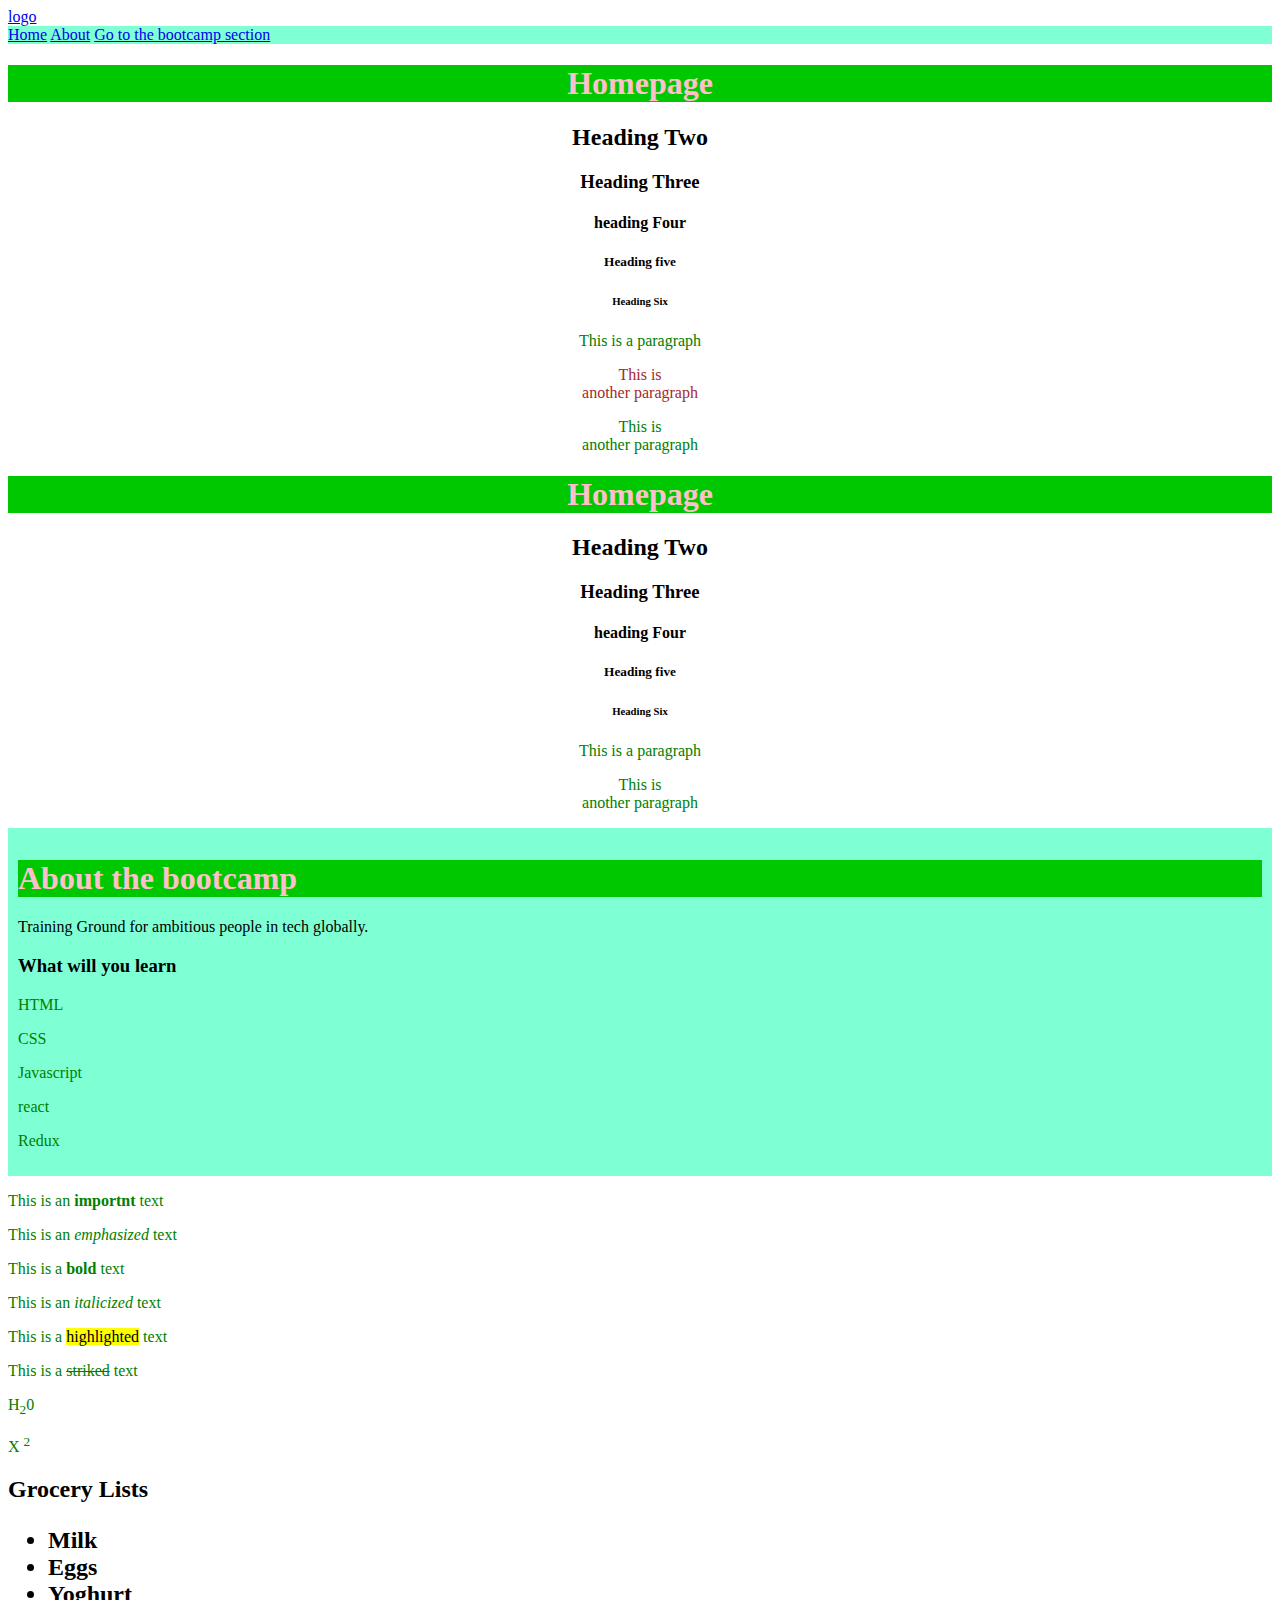
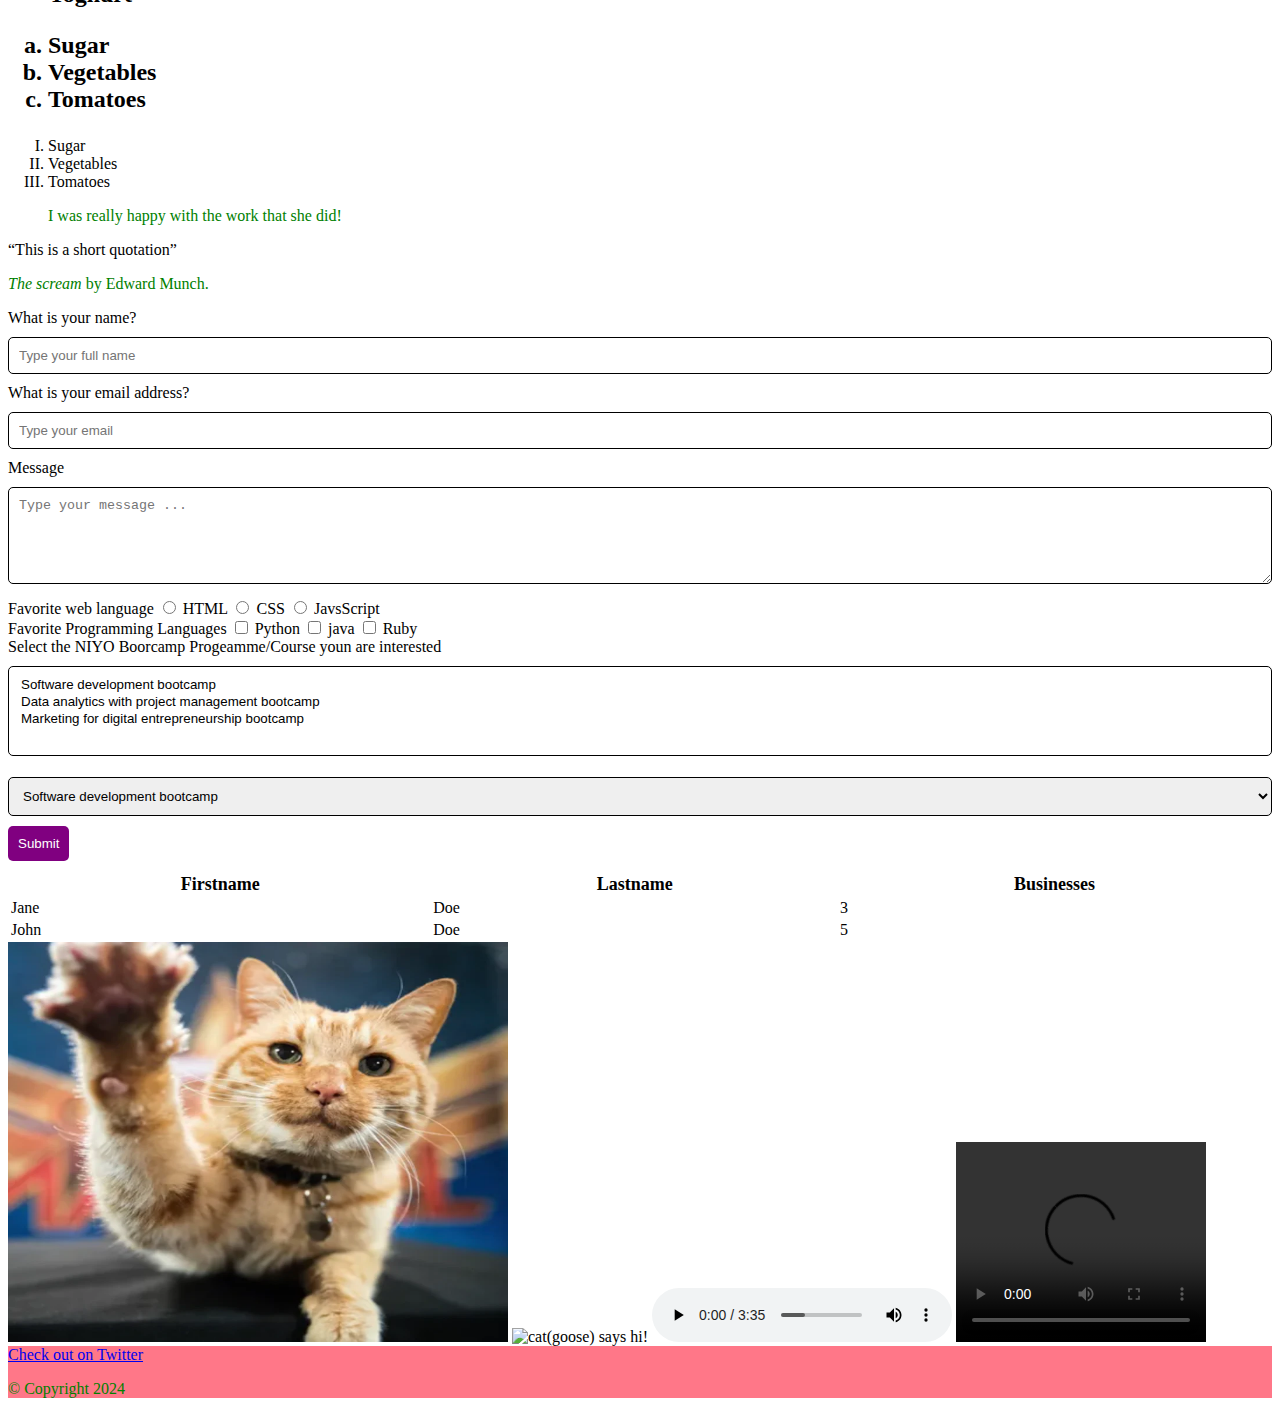
==== index.html @ 503fc35b "project files added" ====
<!DOCTYPE html>
<!-- this tells the browser which version of HTML to use in rendering the page --></this>
<html lang="en">
    <head>
        <meta charset="ut f-8">
        <!-- this refers to a self-closing tag -->
        <meta name="description" contect="learning HTML" />
        <meta name="keywoard" content="HTML, frontend development, developer" />
        <meta name="viewpoint" content="width=device-width, initial-scale+1.0" />
        <meta name="author" content="siwen yang" />
        <title>Homepage</title>
        <!-- link to the external stylesheet (applies to all pages)-->
        <link rel="stylesheet" href="style.css" />
        <!-- internal stylesheet (applies to this page alone)-->

        <style>
            p {
                color: green
            }

        </style>
    </head>
    <body>
        <header>
            <!-- this shows the logo-->
            <a href="index.html">logo</a>

            <!-- navigation section-->
            <nav>
                <a href="index.html">Home</a>
                <a href="about.html">About</a>
                <a href="#about-bootcamp">Go to the bootcamp section</a>
                
            </nav>
        </header>
        <main>
        
         <section class="text-center"><!-- this is container-->
            <div>
                <h1>Homepage</h1><!-- largest and most important heading element-->
                <h2> Heading Two</h2>
                <h3>Heading Three</h3>
                <h4>heading Four</h4>
                <h5>Heading five</h5>
                <h6>Heading Six</h6><!-- smallest and least important heading-->
            </div>
            <p>This is a paragraph</p>
            <p style="color: brown">
                This is  <br />
                another paragraph

            </p>

            <p>
                This is <br /> another paragraph
            </p>
            
           
        </section>
        <section class="text-center">
            <h1>Homepage</h1><!-- largest and most important heading element-->
            <h2> Heading Two</h2>
            <h3>Heading Three</h3>
            <h4>heading Four</h4>
            <h5>Heading five</h5>
            <h6>Heading Six</h6><!-- smallest and least important heading-->
            <p>This is a paragraph</p>

            <p>
                This is <br /> another paragraph
            </p>
        </section>

        <section id="about-bootcamp">
            <h1>About the bootcamp</h1>

                Training Ground for ambitious people in <span>tech</span> globally.
            </p>
            <h3>What will you learn</h3>
            <p>HTML</p>
            <P>CSS</P>
            <P>Javascript</P>
            <p>react</p>
            <p>Redux</p>
        </section>
        <p>This is an <strong>importnt</strong> text</p>
        <p>This is an <em>emphasized</em> text</p>
        <p>This is a <b>bold</b> text</p>
        <p>This is an <i>italicized</i> text</p>
        <p>This is a <mark>highlighted</mark> text</p>
        <p>This is a <del>striked</del> text</p>
        <p>H<sub>2</sub>0</p>
        <p>X <sup>2</sup></p>
        <div>
            <h2>Grocery Lists
            <ul>
                <li>Milk</li>
                <li>Eggs</li>
                <li>Yoghurt</li>
            </ul>

            <ol type="a">
                <li>Sugar</li>
                <li>Vegetables</li>
                <li>Tomatoes</li>
            </ol>
            </h2>
        </div>

        <div>
            <ol type="I">
              <li>Sugar</li>
              <li>Vegetables</li>
              <li>Tomatoes</li>
            </ol>
          </div>

        <blockquote cite="https://facebook.com/mybiz/review1">
            <p>
                I was really happy with the work that she did!
            </p>
        </blockquote>
        <q>This is a short quotation</q>
        <p><cite>The scream</cite> by Edward Munch.</p>
        <form>
            <div>
                <label for="fullname">What is your name?</label>
                <input 
                    type="text"
                    id="fullname" class="form-element"
                    name="fullname"
                    placeholder="Type your full name"
                    required
                />
            </div>
            
            <div>
                <label for="emailaddress">What is your email address?</label>
                <input type="email"
                id="emailaddress" class="form-element"
                name="emailaddress"
                placeholder="Type your email"
                required
            />
            </div>
            <div>
                <label for="message">Message</label>
                <textarea
                  id="message" class="form-element"
                  name="message"
                  placeholder="Type your message ..."
                  rows="5"
                ></textarea>
            </div>
            <div>
                <label>Favorite web language</label>
                <input type="radio" id="HTML" name="fav_language" value="HTML"/>
                <label for="html">HTML</label>
                <input type="radio" id="CSS" name="fav_language" value="CSS"/>
                <label for="CSS">CSS</label>
                <input type="radio" id="html" name="fav_language" value="Javascript"/>
                <label for="JavsScript">JavsScript</label>
            </div>
            <div>
                <label>Favorite Programming Languages</label>
                <input type="checkbox" id="python" name="fav_programming_lang_1" value="python">
                <label for="python">Python</label>
                <input type="checkbox" id="java" name="fav_programming_lang_2" value="java">
                <label for="java">java</label>
                <input type="checkbox" id="ruby" name="fav_programming_lang_3" value="ruby">
                <label for="Ruby">Ruby</label>
            </div>
            <div>
                <label for="bootcamp">
                    Select the NIYO Boorcamp Progeamme/Course youn are interested
                </label>
                <select name="bootcamps" id="bootcamps" class="form-element" multiple>
                    <option value="software">Software development bootcamp</option>
                    <option value="data_analytics">
                        Data analytics with project management bootcamp
                    </option>
                    <option value="marketing">
                        Marketing for digital entrepreneurship bootcamp
                    </option>
                </select>
                <select name="bootcamps" id="bootcamps" class="form-element">
                    <option value="software">Software development bootcamp</option>
                    <option value="data_analytics">
                        Data analytics with project management bootcamp
                    </option>
                    <option value="marketing">
                        Marketing for digital entrepreneurship bootcamp
                    </option>
                </select>
            </div>
            <!--submit button using an input element -->
            <!-- <input type"submit" value="Submit" />-->

            <button type="submit">Submit</button>
        </form>
        <table>
            <tr>
                <th>Firstname</th>
                <th>Lastname</th>
                <th>Businesses</th>
            </tr>
            <tr>
                <td>Jane</td>
                <td>Doe</td>
                <td>3</td>
            </tr>
            <tr>
                <td>John</td>
                <td>Doe</td>
                <td>5</td>
            </tr>
        </table>
        <img src="images/cat.webp" alt="cat(goose) says hi!">
        <img src="images/cat" alt="cat(goose) says hi!">
        
        <audio controls>
            <source src="images/music.audio.mp4" type="audio/mp4" />
            Your browser does not support the audio element
        </audio>

        <video controls autoplay width="250" height="200">
            <source src="images/music.mp4" type="video/mp4" />
            Your browser does not support the video element
          </video>



        </main>

        <footer>
            <a 
              href="https://twitter.com/i/flow/login?redirect_after_login=%2Fniyobootcamps"
              target="_blank"
            >
              Check out on Twitter
            </a>
            <p>&copy; Copyright 2024</p>
        </footer>
    </body>
</html>
---- style.css ----
p {
    color: aquamarine;
    font-size: 16px
    
}

#about-bootcamp{
    background: aquamarine;
    padding: 10px;
}

nav {
    background: aquamarine;

}
.text-center {
    text-align: center;

}

h1 {
    color: pink;
    background: rgb(0, 200, -244)
}

footer {
    background: #ff7788;

}


/* 

https://www.w3schools.com/css/css_colors_hex.asp
RGB Value
rgb()


r-red (0 - 255)
g-green (0 -255)
b-blue (0 -255)

color: red;
color: rgb(255, 0, 0)

color: blue;
color: rgb(0, 0, 255)

color: rgb(12, 234, 170)

color: rgb(0, 0, 0)
Sakirat Kehinde Usman
20:15
/* hexadecimal - 16 
0-9
a-f
values between 00 and ff

#rrggbb - 
#000000 - black 
#ffffff-white


#0f347e
00
11
22
33
44
55
66
77
88
99
aa
bb
cc
dd
ee
ff
*/

.form-element {
    width: 100%;
    box-sizing: border-box;
    margin: 10px 0;
    padding: 10px;
    border: 1px solid black;
    border-radius: 5px;
  }
  button {
    background: purple;
    color: white;
    padding: 10px;
    border: 0;
    border-radius: 5px;
    margin-bottom: 10px;
  }
table {
    width: 100%
}
th {
    font-size: 18px
}
img {
    width: 500px;
    height: 400px;
}
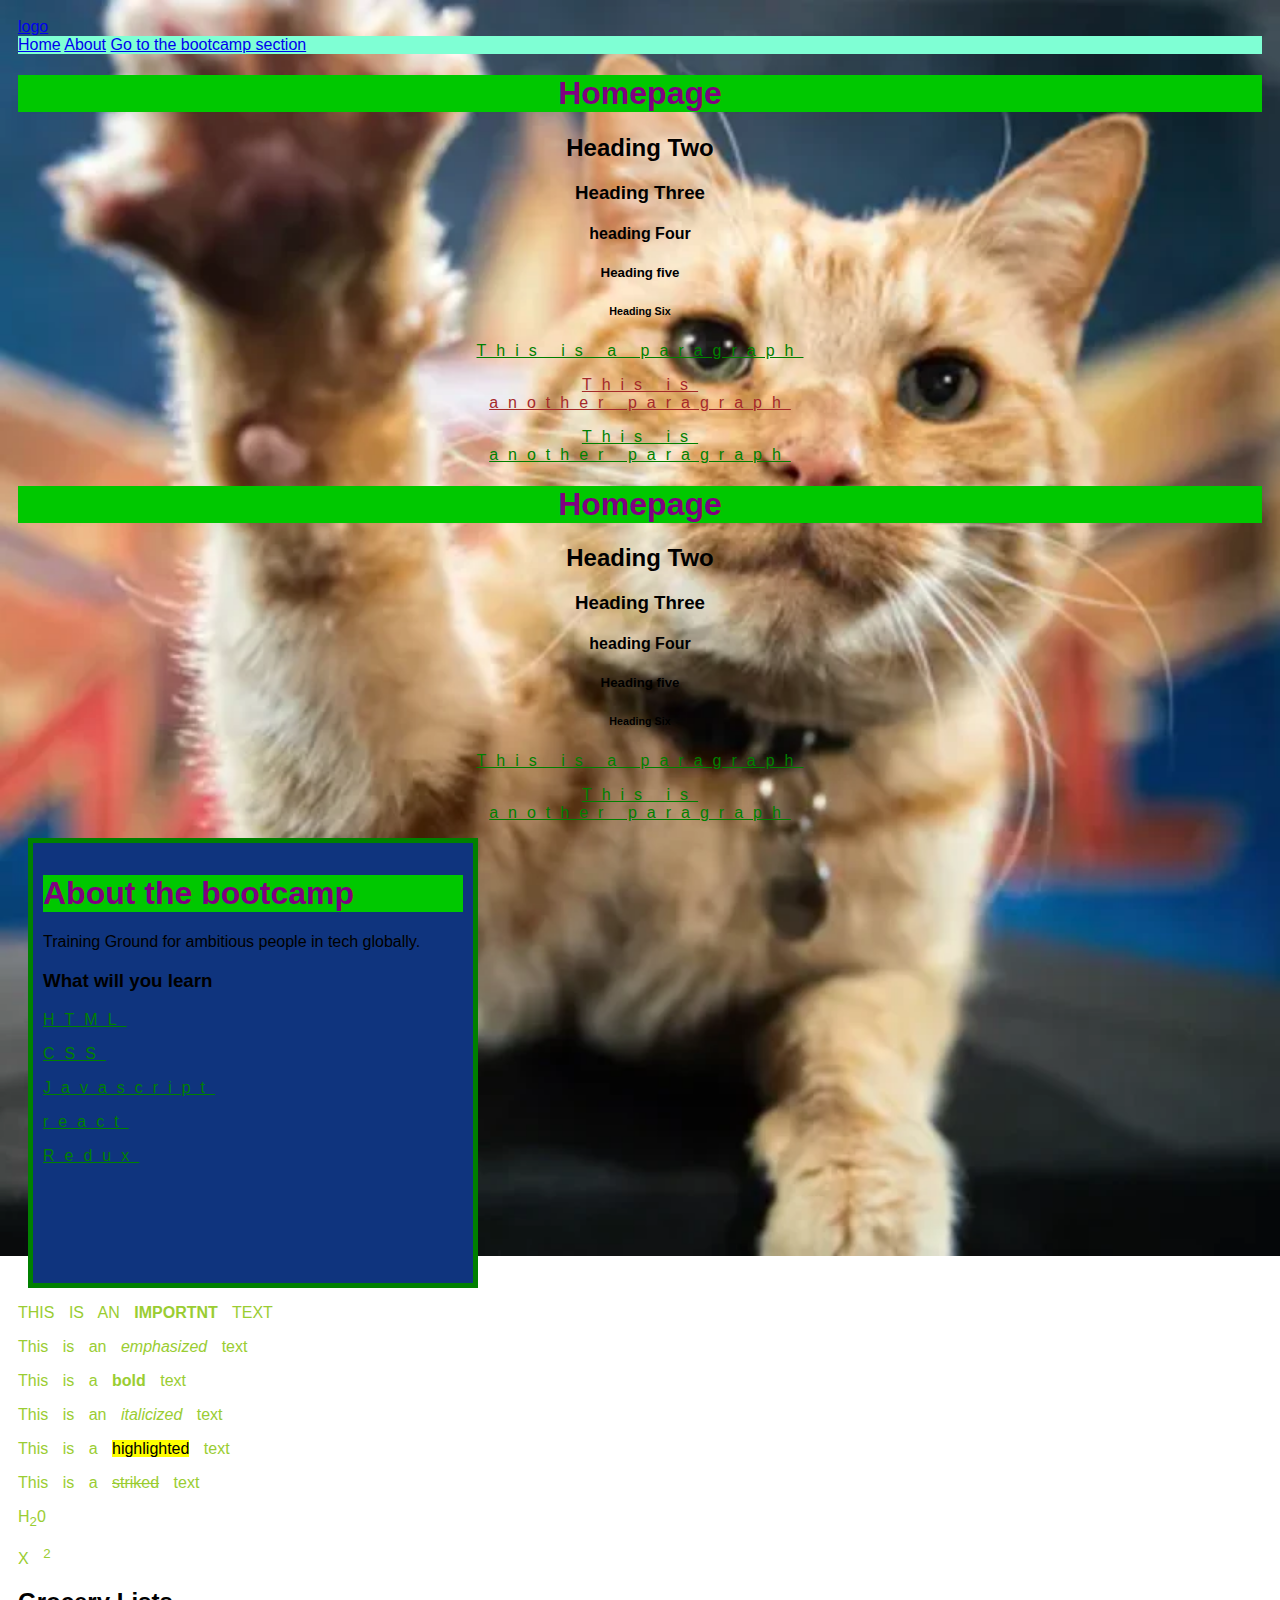
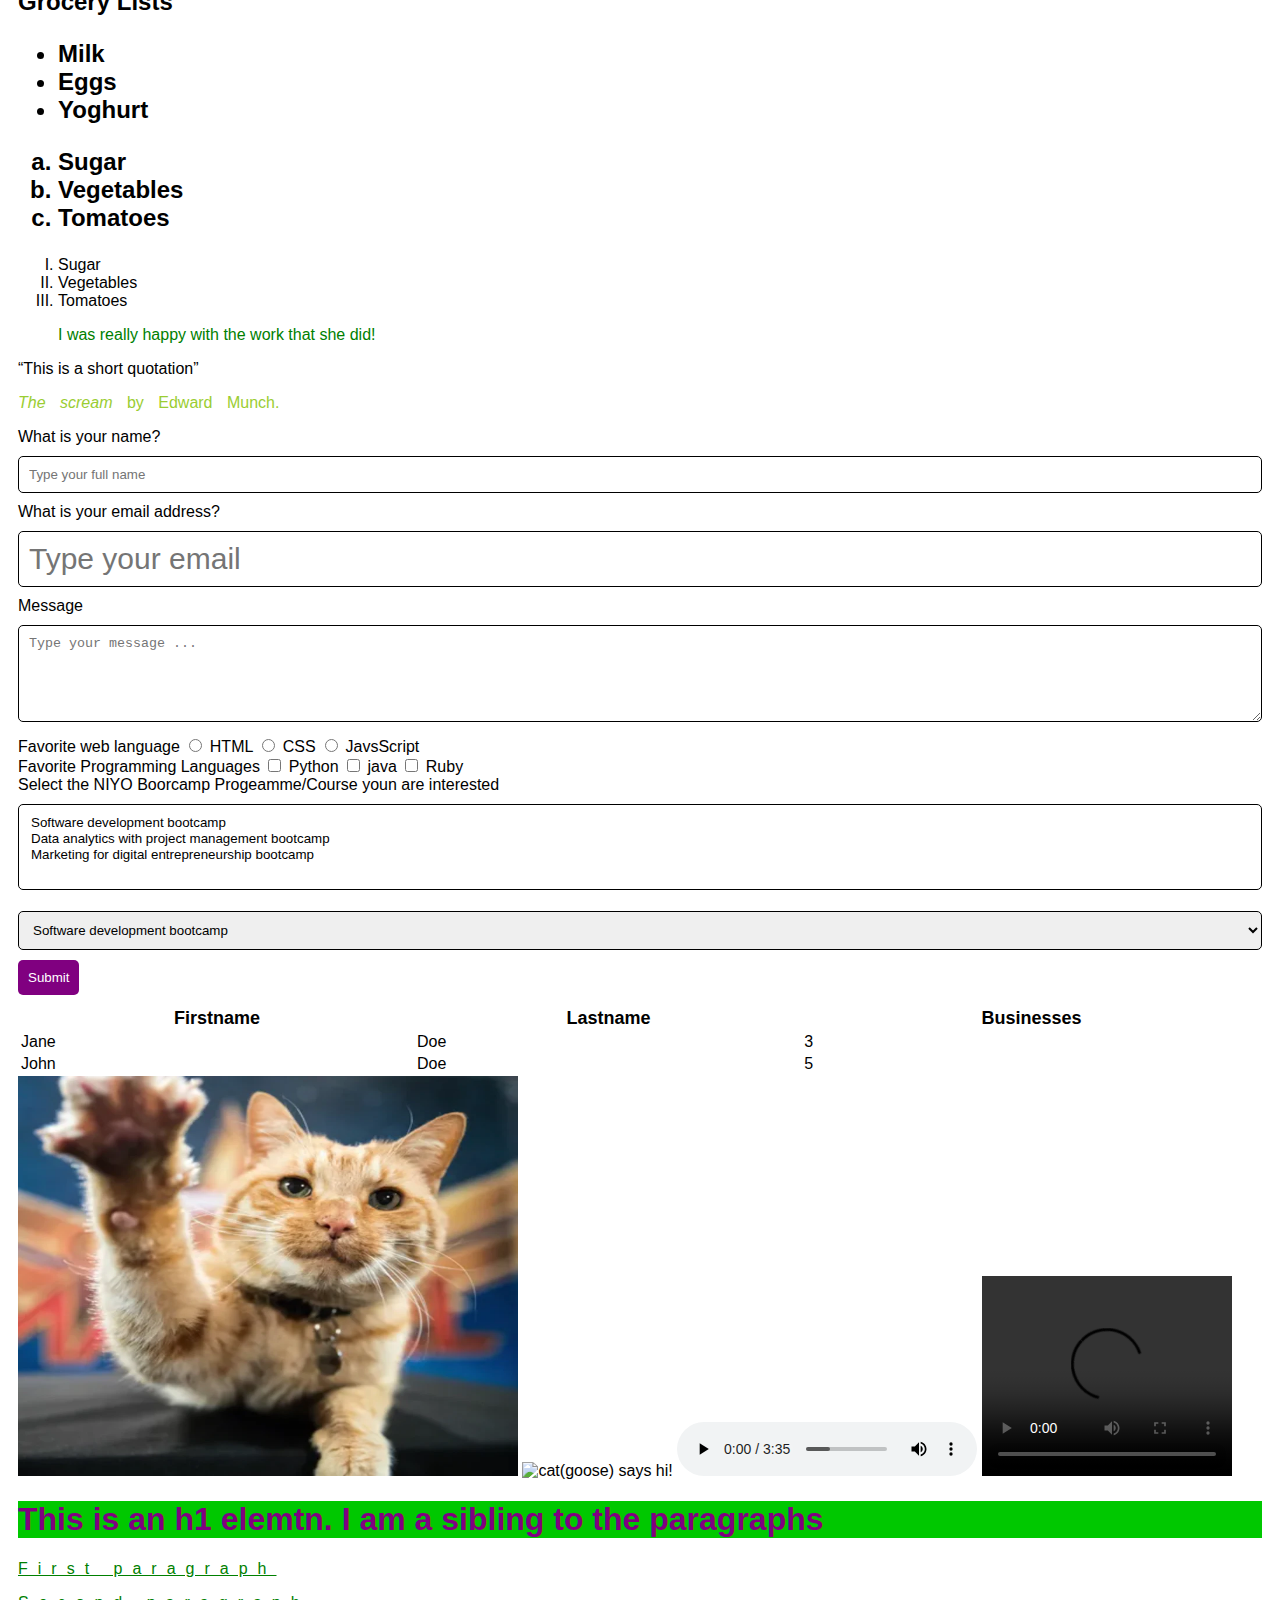
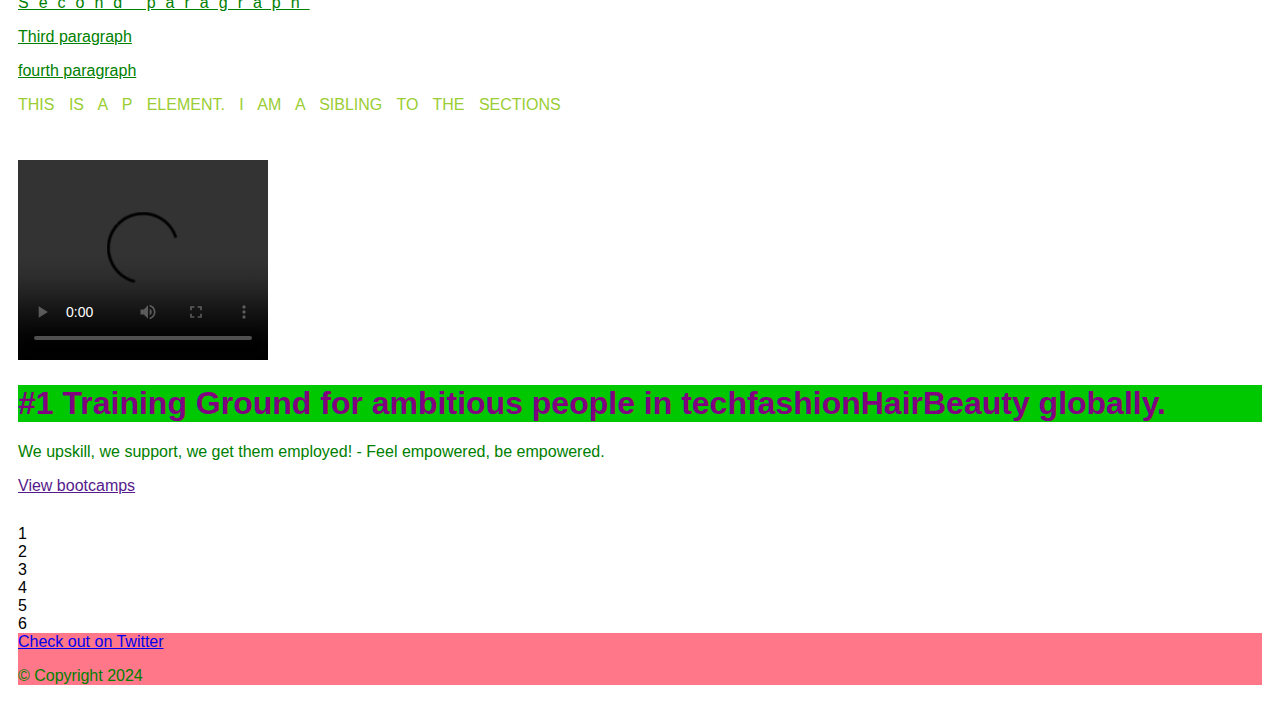
==== commit 15c08bf0: "learning js" ====
--- a/index.html
+++ b/index.html
@@ -11,6 +11,7 @@
         <title>Homepage</title>
         <!-- link to the external stylesheet (applies to all pages)-->
         <link rel="stylesheet" href="style.css" />
+        
         <!-- internal stylesheet (applies to this page alone)-->
 
         <style>
@@ -198,38 +199,69 @@
 
             <button type="submit">Submit</button>
         </form>
-        <table>
-            <tr>
-                <th>Firstname</th>
-                <th>Lastname</th>
-                <th>Businesses</th>
-            </tr>
-            <tr>
-                <td>Jane</td>
-                <td>Doe</td>
-                <td>3</td>
-            </tr>
-            <tr>
-                <td>John</td>
-                <td>Doe</td>
-                <td>5</td>
-            </tr>
-        </table>
-        <img src="images/cat.webp" alt="cat(goose) says hi!">
-        <img src="images/cat" alt="cat(goose) says hi!">
+            <table>
+                <tr>
+                    <th>Firstname</th>
+                    <th>Lastname</th>
+                    <th>Businesses</th>
+                </tr>
+                <tr>
+                    <td>Jane</td>
+                    <td>Doe</td>
+                    <td>3</td>
+                </tr>
+                <tr>
+                    <td>John</td>
+                    <td>Doe</td>
+                    <td>5</td>
+                </tr>
+            </table>
+            <img src="images/cat.webp" alt="cat(goose) says hi!">
+            <img src="images/cat" alt="cat(goose) says hi!">
         
-        <audio controls>
-            <source src="images/music.audio.mp4" type="audio/mp4" />
-            Your browser does not support the audio element
-        </audio>
-
-        <video controls autoplay width="250" height="200">
-            <source src="images/music.mp4" type="video/mp4" />
-            Your browser does not support the video element
-          </video>
-
-
-
+            <audio controls>
+                <source src="images/music.audio.mp4" type="audio/mp4" />
+                Your browser does not support the audio element
+            </audio>
+
+            <video controls autoplay width="250" height="200">
+                <source src="images/music.mp4" type="video/mp4" />
+                Your browser does not support the video element
+            </video>
+
+            <h1>This is an h1 elemtn. I am a sibling to the paragraphs</h1>
+
+            <section>
+            <p>First paragraph</p><!--direct child of section elemment-->
+            <p>Second paragraph</p><!--direct child of section element-->
+            <div>
+                <p>Third paragraph</p>
+                <p>fourth paragraph</p>
+            </div>
+            </section>
+
+            <p>This is a p element. I am a sibling to the sections</p>
+            <div class="flex-container">
+                <div>
+                  <h1>#1 Training Ground for ambitious people in techfashionHairBeauty globally.</h1>
+                  <p>We upskill, we support, we get them employed! - Feel empowered, be empowered.</p>
+                  <a href="">View bootcamps</a>
+                </div>
+                <div>
+                  <video controls autoplay width="250" height="200">
+                    <source src="images/cat video.mp4" type="video/mp4" />
+                    Your browser does not support the video element
+                </video>
+                </div>
+            </div>
+            <div class="grid-container">
+                <div>1</div>
+                <div>2</div>
+                <div>3</div>
+                <div>4</div>
+                <div>5</div>
+                <div>6</div>
+            </div>
         </main>
 
         <footer>
@@ -240,6 +272,7 @@
               Check out on Twitter
             </a>
             <p>&copy; Copyright 2024</p>
+            <script src="index.js"> </script>
         </footer>
     </body>
 </html>--- a/style.css
+++ b/style.css
@@ -1,12 +1,36 @@
 p {
     color: aquamarine;
     font-size: 16px
-    
+}
+
+@import url('https://fonts.googleapis.com/css2?family=Roboto:ital,wght@0,100;0,300;0,400;0,500;0,700;0,900;1,100;1,300;1,400;1,500;1,700;1,900&display=swap');
+
+* {
+    box-sizing: border-box;
+}
+
+body {
+    padding: 10px;
+    font-family: "open Sans", sans-serif;
+    background-image: url(./images/cat.webp);
+    background-repeat: no-repeat;
+    background-size: cover;
+    background-position: top right;
+    background-attachment: fixed
+
 }
 
 #about-bootcamp{
-    background: aquamarine;
+    width: 450px;
+    height: 450px;
+    background: #0f347e;
     padding: 10px;
+    border: 5px solid green;
+    margin: 10px;
+}
+
+.text-center {
+    text-align: center;
 }
 
 nav {
@@ -27,7 +51,6 @@
     background: #ff7788;
 
 }
-
 
 /* 
 
@@ -106,3 +129,51 @@
     width: 500px;
     height: 400px;
 }
+
+section p {
+    text-decoration: underline;
+}
+
+section > p {
+    letter-spacing: 10px;
+}
+
+section ~ p {
+    word-spacing: 10px;
+    color: yellowgreen
+} 
+
+section + p {
+    text-transform: uppercase;
+}
+h1 {
+    color: purple;
+}
+input[type="email"] {
+    font-size: 30px
+}
+
+.flex-container {
+    display: flex;
+    padding: 30px 0;
+    align-items: center;
+    justify-content: conter;
+  }
+
+.flex-container > div {
+    width: 50%;
+}
+
+@media screen and (max-width: 576px) {
+    input [type="email"] {
+        font-size: 14px
+    }
+}
+
+.flex-container {
+    flex-direction: column-reverse;
+  }
+  .flex-container > div {
+    width: 100%;
+  }
+
